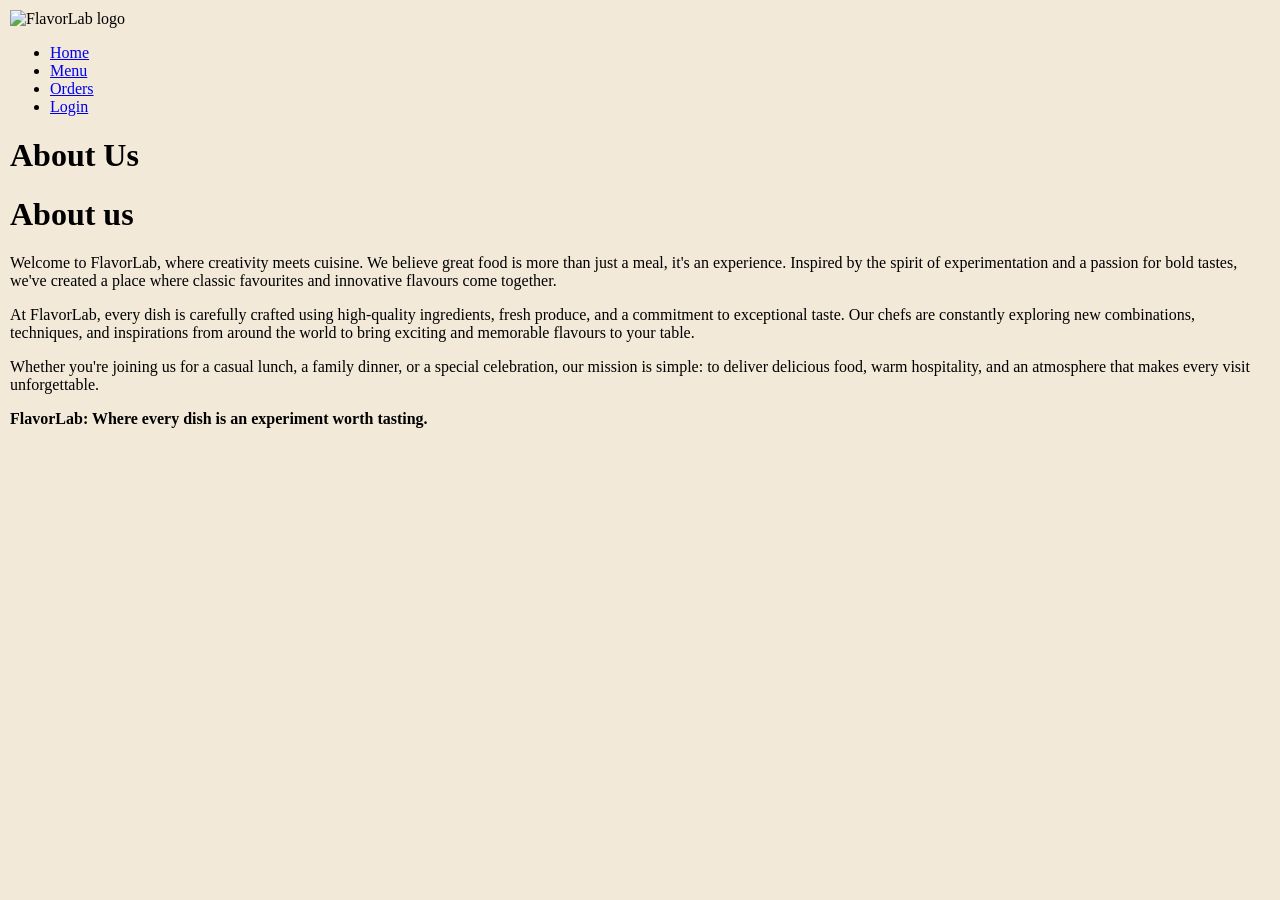
==== server/templates/about-us.html @ e91846ed "latest update 03/09/2026" ====
<!DOCTYPE html>
<html lang="en">
<div class="restaurant">
    <head>
        <meta charset="UTF-8" />
        <meta name="viewport" content="width=device-width, initial-scale=1.0" />
        <link rel="stylesheet" href="./static/restaurant.css">
        <link rel="stylesheet" href="./static/menu.css">
        <title>FlavorLab</title>

    </head>
    <body style="margin: 10px; background-color: #F2E9D8;">
        <header class="heading">
        <img src="{{ url_for('static', filename='images/flavorlabLogo.png') }}" alt="FlavorLab logo" height="200px">
        <nav>
            <ul class="navigation">
                <li><a href="/">Home</a></li>
                <li><a href="/menu">Menu</a></li>
                <li><a href="/order">Orders</a></li>
                <li><a href="/user-form">Login</a></li>
            </ul>
        </nav>
        </header>

        <div class="hero">   
        <h1 class="montserrat-regular">About Us</h1>
        </div>

        <div class="aboutUs">
        <h1>About us</h1>
        </div>
    <div class="info"
        <p>
            Welcome to FlavorLab, where creativity meets cuisine. We believe great food is more than just a meal, it's an experience. Inspired by the spirit of experimentation and a passion for bold tastes, we've created a place where classic favourites and innovative flavours come together.
        </p>
        <p>
            At FlavorLab, every dish is carefully crafted using high-quality ingredients, fresh produce, and a commitment to exceptional taste. Our chefs are constantly exploring new combinations, techniques, and inspirations from around the world to bring exciting and memorable flavours to your table.
        </p>
        <p>
            Whether you're joining us for a casual lunch, a family dinner, or a special celebration, our mission is simple: to deliver delicious food, warm hospitality, and an atmosphere that makes every visit unforgettable.
        
        </p>
        </div>
    <div class="slogan"
        <p>
            <b>FlavorLab: Where every dish is an experiment worth tasting.</b>
        </p>
    </div>
    </body>
</div>
</html>
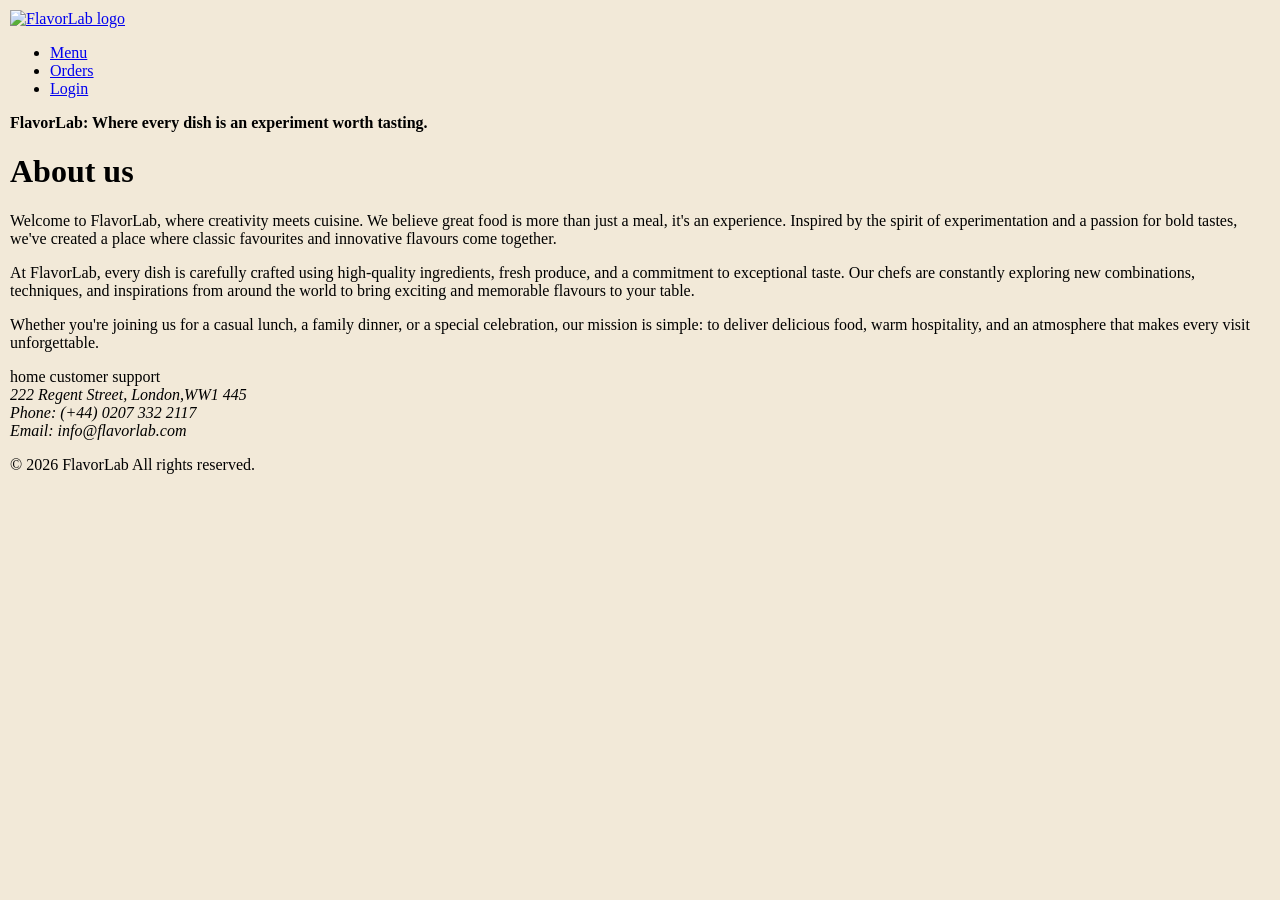
==== commit de2bf7cf: "database fixes" ====
--- a/server/templates/about-us.html
+++ b/server/templates/about-us.html
@@ -1,6 +1,6 @@
 <!DOCTYPE html>
 <html lang="en">
-<div class="restaurant">
+
     <head>
         <meta charset="UTF-8" />
         <meta name="viewport" content="width=device-width, initial-scale=1.0" />
@@ -9,21 +9,26 @@
         <title>FlavorLab</title>
 
     </head>
-    <body style="margin: 10px; background-color: #F2E9D8;">
+    <body style="margin: 10px; background-color: #F2E9D8;" class = "restaurant">
         <header class="heading">
-        <img src="{{ url_for('static', filename='images/flavorlabLogo.png') }}" alt="FlavorLab logo" height="200px">
-        <nav>
-            <ul class="navigation">
-                <li><a href="/">Home</a></li>
-                <li><a href="/menu">Menu</a></li>
-                <li><a href="/order">Orders</a></li>
-                <li><a href="/user-form">Login</a></li>
-            </ul>
-        </nav>
-        </header>
+     <a href="/"
+       ><img
+         src="{{ url_for('static', filename='images/flavorlabLogo.png') }}"
+         alt="FlavorLab logo"
+         height="200px"
+       />
+     </a>
+     <nav>
+       <ul class="navigation">
+         <li><a href="/menu">Menu</a></li>
+         <li><a href="/order">Orders</a></li>
+         <li><a href="/user-form">Login</a></li>
+       </ul>
+     </nav>
+   </header>
 
         <div class="hero">   
-        <h1 class="montserrat-regular">About Us</h1>
+        <p><b>FlavorLab: Where every dish is an experiment worth tasting.</b></p>
         </div>
 
         <div class="aboutUs">
@@ -41,11 +46,20 @@
         
         </p>
         </div>
-    <div class="slogan"
-        <p>
-            <b>FlavorLab: Where every dish is an experiment worth tasting.</b>
-        </p>
+    
+    
     </div>
+    <footer>
+            home 
+            customer support 
+
+            <address>
+                222 Regent Street, London,WW1 445 <br>
+                Phone: (+44) 0207 332 2117 <br>
+                Email: info@flavorlab.com
+            </address>
+
+            <p> © 2026 FlavorLab All rights reserved.</p>
+        </footer>
     </body>
-</div>
 </html>             
